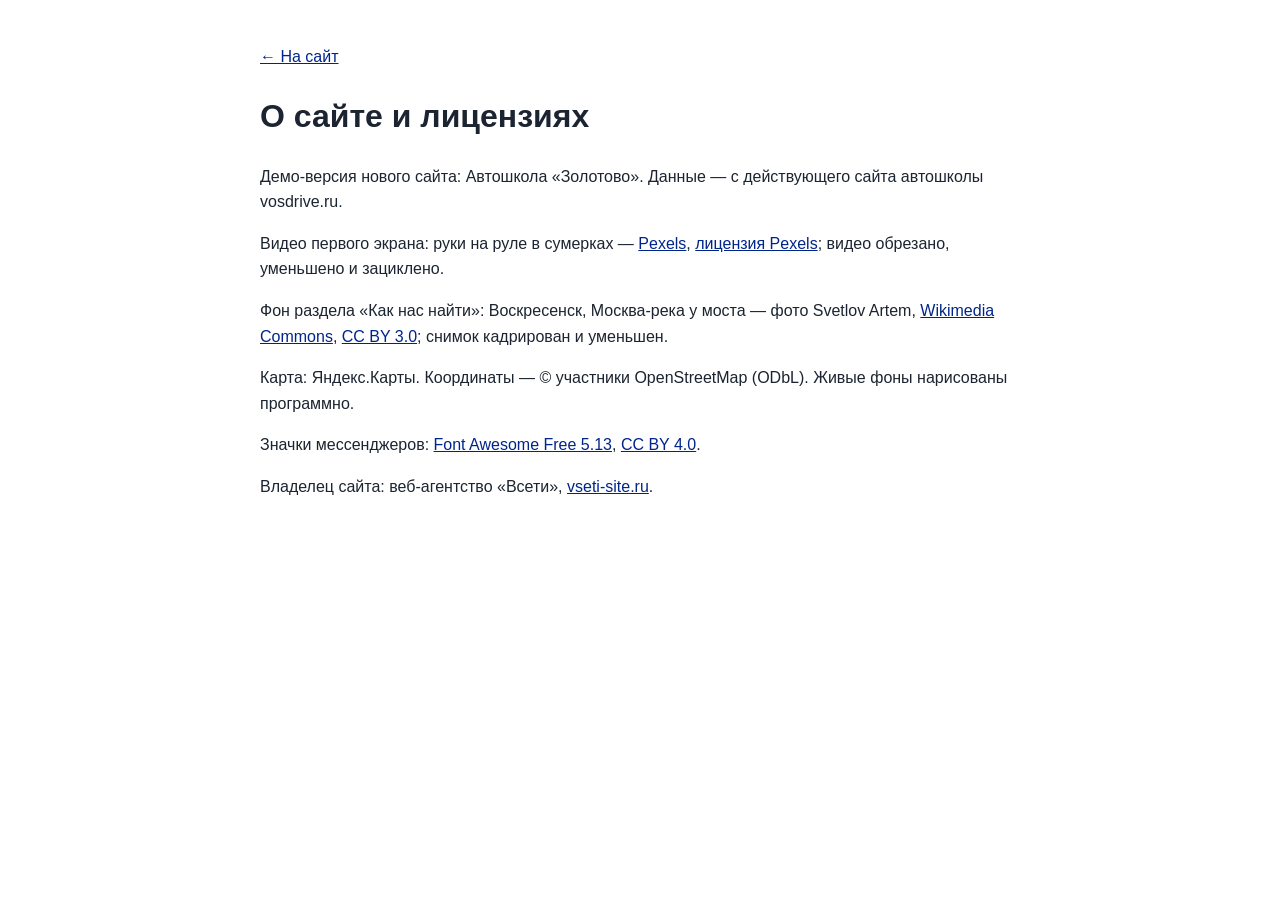
==== credits.html @ d1708c15 "Автошкола: этап 1 — главная, цены, контакты" ====
<!doctype html><html lang="ru"><head><meta charset="utf-8"><meta name="viewport" content="width=device-width,initial-scale=1"><meta name="robots" content="noindex"><title>О сайте — Автошкола «Золотово»</title>
<style>body{font:16px/1.6 Inter,Arial,sans-serif;max-width:760px;margin:0 auto;padding:28px 18px;color:#1b2430}a{color:#00258a}</style></head><body>
<p><a href="./">← На сайт</a></p><h1>О сайте и лицензиях</h1>
<p>Демо-версия нового сайта: Автошкола «Золотово». Данные — с действующего сайта автошколы vosdrive.ru.</p>
<p>Видео первого экрана: руки на руле в сумерках — <a href="https://www.pexels.com/video/13802598/" target="_blank" rel="noopener">Pexels</a>, <a href="https://www.pexels.com/license/" target="_blank" rel="noopener">лицензия Pexels</a>; видео обрезано, уменьшено и зациклено.</p>
<p>Фон раздела «Как нас найти»: Воскресенск, Москва-река у моста — фото Svetlov Artem, <a href="https://commons.wikimedia.org/wiki/File:Voskresensk,_Moscow_Oblast,_Russia_-_panoramio_(51).jpg" target="_blank" rel="noopener">Wikimedia Commons</a>, <a href="https://creativecommons.org/licenses/by/3.0/deed.ru" target="_blank" rel="noopener">CC BY 3.0</a>; снимок кадрирован и уменьшен.</p>
<p>Карта: Яндекс.Карты. Координаты — © участники OpenStreetMap (ODbL). Живые фоны нарисованы программно.</p>
<p>Значки мессенджеров: <a href="https://fontawesome.com" target="_blank" rel="noopener">Font Awesome Free 5.13</a>, <a href="https://creativecommons.org/licenses/by/4.0/" target="_blank" rel="noopener">CC BY 4.0</a>.</p>
<p>Владелец сайта: веб-агентство «Всети», <a href="https://vseti-site.ru" target="_blank" rel="noopener">vseti-site.ru</a>.</p>
</body></html>
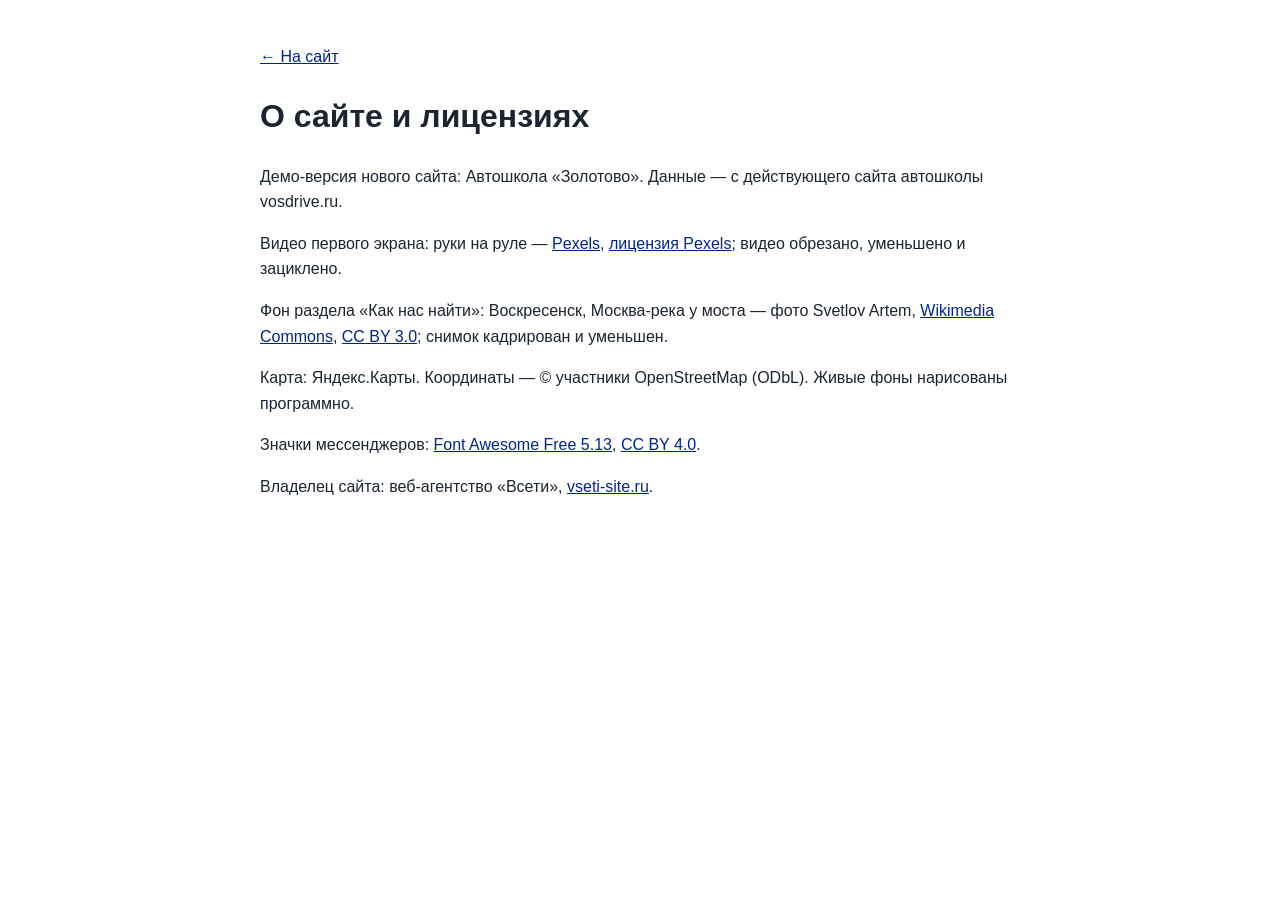
==== commit 7908103e: "Автошкола: этап 1 — главная, цены, контакты" ====
--- a/credits.html
+++ b/credits.html
@@ -2,7 +2,7 @@
 <style>body{font:16px/1.6 Inter,Arial,sans-serif;max-width:760px;margin:0 auto;padding:28px 18px;color:#1b2430}a{color:#00258a}</style></head><body>
 <p><a href="./">← На сайт</a></p><h1>О сайте и лицензиях</h1>
 <p>Демо-версия нового сайта: Автошкола «Золотово». Данные — с действующего сайта автошколы vosdrive.ru.</p>
-<p>Видео первого экрана: руки на руле в сумерках — <a href="https://www.pexels.com/video/13802598/" target="_blank" rel="noopener">Pexels</a>, <a href="https://www.pexels.com/license/" target="_blank" rel="noopener">лицензия Pexels</a>; видео обрезано, уменьшено и зациклено.</p>
+<p>Видео первого экрана: руки на руле — <a href="https://www.pexels.com/video/5951267/" target="_blank" rel="noopener">Pexels</a>, <a href="https://www.pexels.com/license/" target="_blank" rel="noopener">лицензия Pexels</a>; видео обрезано, уменьшено и зациклено.</p>
 <p>Фон раздела «Как нас найти»: Воскресенск, Москва-река у моста — фото Svetlov Artem, <a href="https://commons.wikimedia.org/wiki/File:Voskresensk,_Moscow_Oblast,_Russia_-_panoramio_(51).jpg" target="_blank" rel="noopener">Wikimedia Commons</a>, <a href="https://creativecommons.org/licenses/by/3.0/deed.ru" target="_blank" rel="noopener">CC BY 3.0</a>; снимок кадрирован и уменьшен.</p>
 <p>Карта: Яндекс.Карты. Координаты — © участники OpenStreetMap (ODbL). Живые фоны нарисованы программно.</p>
 <p>Значки мессенджеров: <a href="https://fontawesome.com" target="_blank" rel="noopener">Font Awesome Free 5.13</a>, <a href="https://creativecommons.org/licenses/by/4.0/" target="_blank" rel="noopener">CC BY 4.0</a>.</p>
